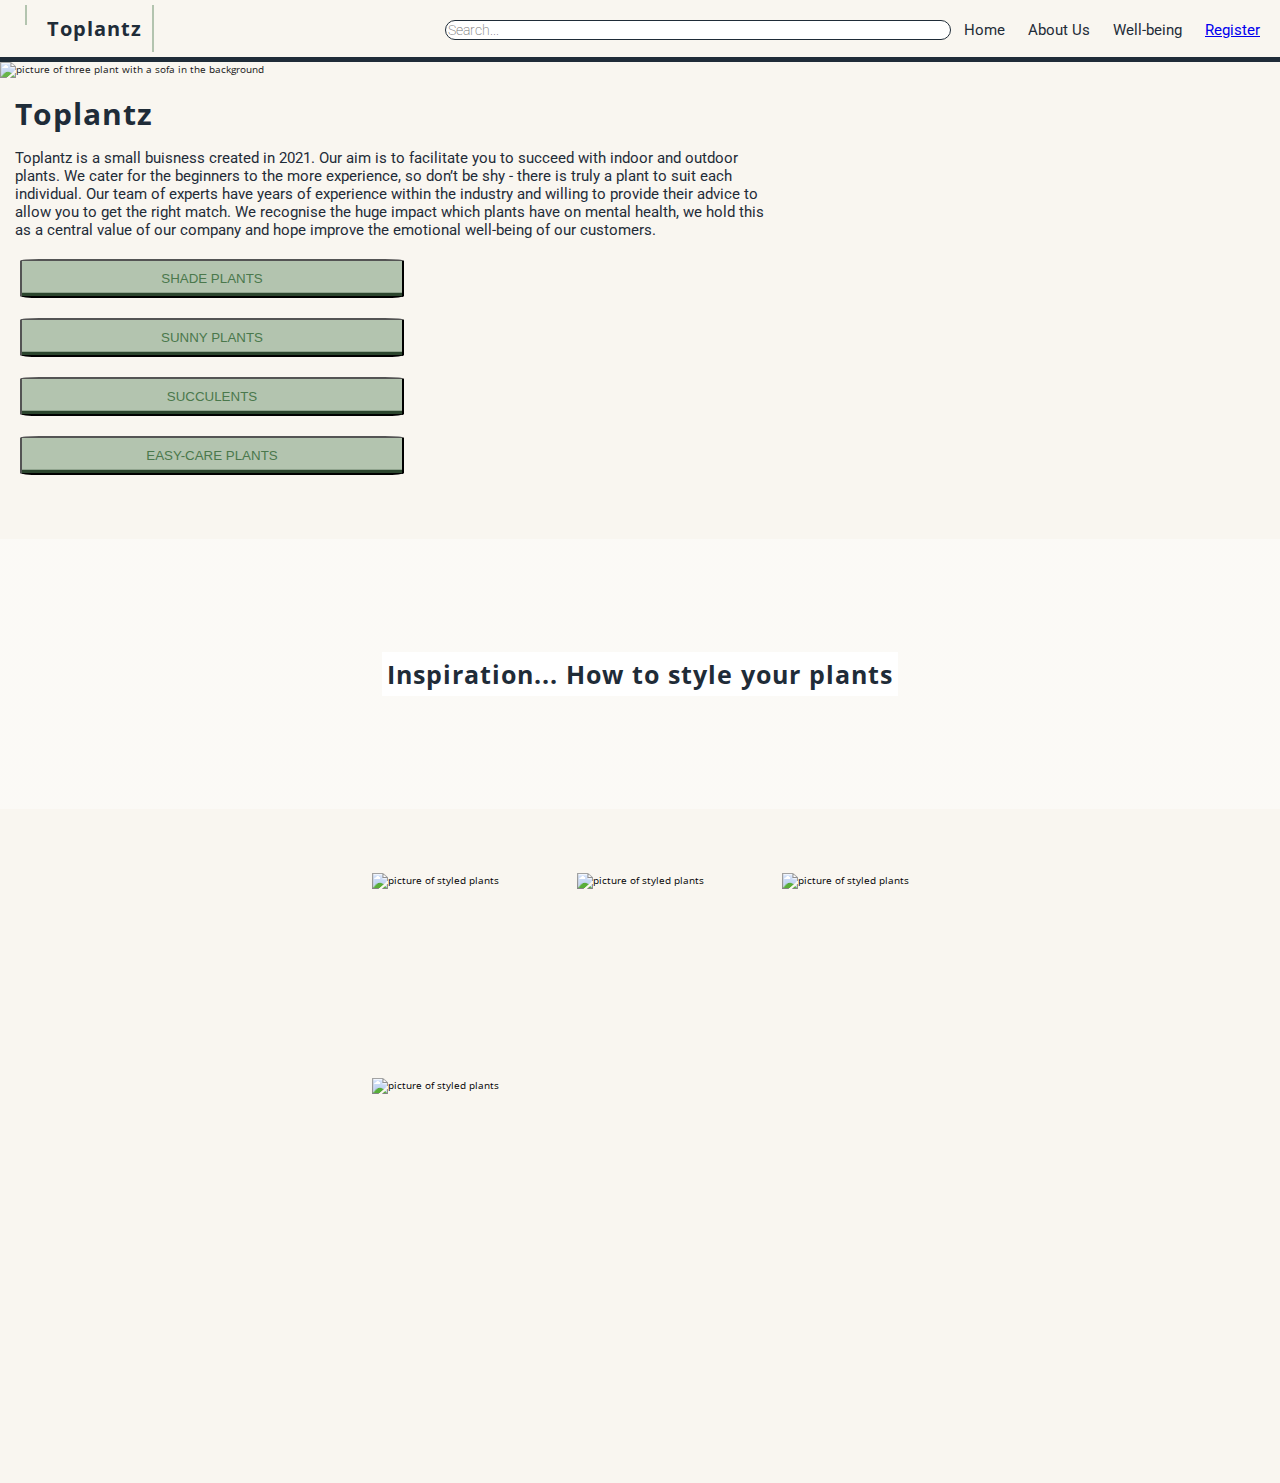
==== index.html @ 057f7f25 "update" ====
<!DOCTYPE html>
<html lang="en">
<head>
  <meta charset="UTF-8">
  <meta http-equiv="X-UA-Compatible" content="IE=edge">
  <meta name="viewport" content="width=device-width, initial-scale=1.0">
  <script src="index.js"></script>
  <script src="https://kit.fontawesome.com/288a4a188a.js" crossorigin="anonymous"></script>
  <link rel="stylesheet" href="index.css"/>
  <link rel="preconnect" href="https://fonts.googleapis.com">
  <link rel="preconnect" href="https://fonts.gstatic.com" crossorigin>
  <link href="https://fonts.googleapis.com/css2?family=Open+Sans:wght@700&family=Roboto:wght@300&display=swap" rel="stylesheet">
  <title>Topez Plant Homepage</title>
</head>
<body>
    <nav>
      <div class="navlist">
        <ul>
          <li><span class="fab fa-pagelines"></span></li>
          <li>Toplantz</li>
        </ul>
      </div>
      <div class="rightside">
        <input id="searchbar" type="text" placeholder="Search...">
        <span class="icon fas fa-sign-in-alt"></span>
        <span class="icon fas fa-info-circle"></span>
        <span class="nav-word">Home</span>
        <span class="nav-word">About Us</span>
        <span class="nav-word">Well-being</span>
        <span class="nav-word">
          <a href="./register form.html">Register</a>
          </span>
      </div>
    </nav>
    <main>
      <img class="homepagepic" src="images/homepage-pic7.jpg" alt="picture of three plant with a sofa in the background"/>
      <h1>Toplantz</h1>
      <p>
        Toplantz is a small buisness created in 2021. Our aim is to facilitate you to succeed with indoor and outdoor plants. We cater for the beginners to the more experience, so don’t be shy - there is truly a plant to suit each individual. Our team of experts have years of experience within the industry and willing to provide their advice to allow you to get the right match. We recognise the huge impact which plants have on mental health, we hold this as a central value of our company and hope improve the emotional well-being of our customers.
      </p>
      <button class="btn shade">Shade Plants</button>
      <button class="btn sunny">Sunny Plants</button>
      <button class="btn succulents">Succulents</button>
      <button class="btn easy care">Easy-care Plants</button>
      <section>
        <h2>Inspiration... How to style your plants</h2>
      </section>
      <div class="gallery">
        <div class="photo1"><img class src="images/gallery1.jpg" alt="picture of styled plants"/></div>
        <div class="photo2"><img src="images/gallery2.jpg" alt="picture of styled plants"/></div>
        <div class="photo3"><img src="images/gallery3.jpg" alt="picture of styled plants"/></div>
        <div class="photo4"><img src="images/gallery4.jpg" alt="picture of styled plants"/></div>
        <div class="photo5"><img src="images/gallery5.jpg" alt="picture of styled plants"/></div>
      </div>
    </main>
    <footer> 
    </footer>
</body>
</html>
---- index.css ----
html {
  font-size: 62.5%;
  font-family: "Open Sans", Arial, Helvetica, sans-serif;
}

body {
  margin: 0;
  background-color: #f9f6f0;
}

/* nav bar css mobile */
nav {
  overflow: auto;
  color: #1f2c38; 
  width: 100vw;
  position: sticky;
  margin: 0;
  border-bottom: 5px solid #1f2c38;
}

.navlist ul {
  margin: 0;
  padding: 0;
  list-style: none;
  font-size: 1.5rem;
  font-weight: 700;
}

.navlist ul li {
  float: left;
  padding: 4px;
  margin: 2px;
  text-align: center;
  display: block;
  letter-spacing: 1px;
}

.navlist ul li {
  border-right: solid 2px #b3c4af;
}

.rightside {
  float: right;
  padding: 5px;
}

#searchbar {
  border-radius: 25px;
  width: 80px;
  border: 1.5px solid #1f2c38;
  font-size: 1.4rem;
  margin-top: 10px;
  font-family: "roboto", 'Open Sans', 'Helvetica Neue', sans-serif;
  font-weight: 200;
}

.nav-word {
  font-family: "roboto", 'Open Sans', 'Helvetica Neue', sans-serif;
  color:  #1f2c38;
  font-size: 1.5rem;
  padding: 0 10px;
  transition: background-color .2s, color .2s;
  border-radius: 5px;

}

.icon {
  color: #1f2c38;
  display: inline-block;
  padding: 3px;
  font-size: 1.5rem;
  transition: background-color .2s, color .2s;

}

.icon:hover {
  background-color:rgb(19, 177, 129, 0.6);
  color: #1f2c38;
}

.nav-word {
  display: none;
}


.homepagepic {
  width: 100%;
  height: 20vh;
  object-fit: cover;
  opacity: 0.9;
}

h1 {
  color: #1f2c38;
  font-size: 3rem;
  margin: 15px;
  letter-spacing: 1px;
}

p {
  margin: 0 15px;
  font-size: 1.5rem;
  color: #1f2c38;
  width: 90vw;
  font-family: "roboto", 'Open Sans', 'Helvetica Neue', sans-serif;
  font-size: 1.5rem;
}

.btn {
  background-color: #b3c4af;
  padding: 5px;
  border-radius: 5%;
  display: block;
  margin: 10px;
  text-transform: uppercase;
  text-align: center;
  box-shadow: inset 0 -0.6em 0 -0.35em #2b452d;
  color: #4a784c;
  width: 30vw;
  transition: background-color .2s, color .2s;
  cursor: pointer;
}

.btn:hover {
  background-color: rgb(19, 177, 129, 0.6);
  color: #1f2c38;
}

h2 {
  background-color: white;
  color: #1f2c38;
  font-size: 2.5rem;
  padding: 5px;
  letter-spacing: 1px;
  text-align: center;
}

section {
  background-image: linear-gradient(
    to bottom, 
    rgba(255, 255, 255, 0.4),
    rgba(255, 255, 255, 0.4)
    ),
     url(images/sectionbackground.jpg);
  width: 100%;
  height: 20vh;
  background-size: cover;
  display: flex;
  margin: 5% 0;
  flex-direction: column;
  justify-content: center;
  align-items:center;
}

.gallery div img {
  height: 100%;
  width: 100%;
  object-fit: cover;
}

.gallery {
  display: grid;
  grid-template: repeat(3, 200px) / repeat(2, 200px);
  justify-content: center;
  grid-gap: 5px;
}

.photo5 {
  grid-column: 1 / 3;
  grid-row: 3 / 4;
}

@media screen and (min-width: 768px) {
  section {
  height: 30vh;
  margin: 5% 0;
}

/* nav bar css big screen */

.navlist ul {
  font-size: 2rem;
}

#searchbar {
  width: 500px;
  font-size: 1.4rem;
}

.rightside {
  padding: 10px;
}

.navlist ul li {
  padding: 10px;
  margin: 5px;
}

.nav-word {
  display: inline;
}

.nav-word:hover {
  background-color:rgb(19, 177, 129, 0.6);
  color: #1f2c38;

}

.icon {
 display: none;
}


p {
  width: 60vw;
}
  
.homepagepic {
  width: 100%;
  height: 60vh;
  object-fit: cover;
}

.gallery {
  display: grid;
  grid-template: repeat(3, 300px) / repeat (3, 400px);
  justify-content: center;
  grid-gap: 5px;
}

.photo1 {
  grid-column: 1 / 2;
  grid-row: 1 / 2;
}

.photo2 {
  grid-column: 2 / 3;
  grid-row: 1 / 2; 

}

.photo3 {
  grid-column: 3 / 4;
  grid-row: 1 / 3;
}

.photo4 {
  grid-column: 1 / 3;
  grid-row: 2 /3;
}

.photo5 {
  display: none;

}

.btn {
  padding: 10px;
  margin: 20px;
}

}
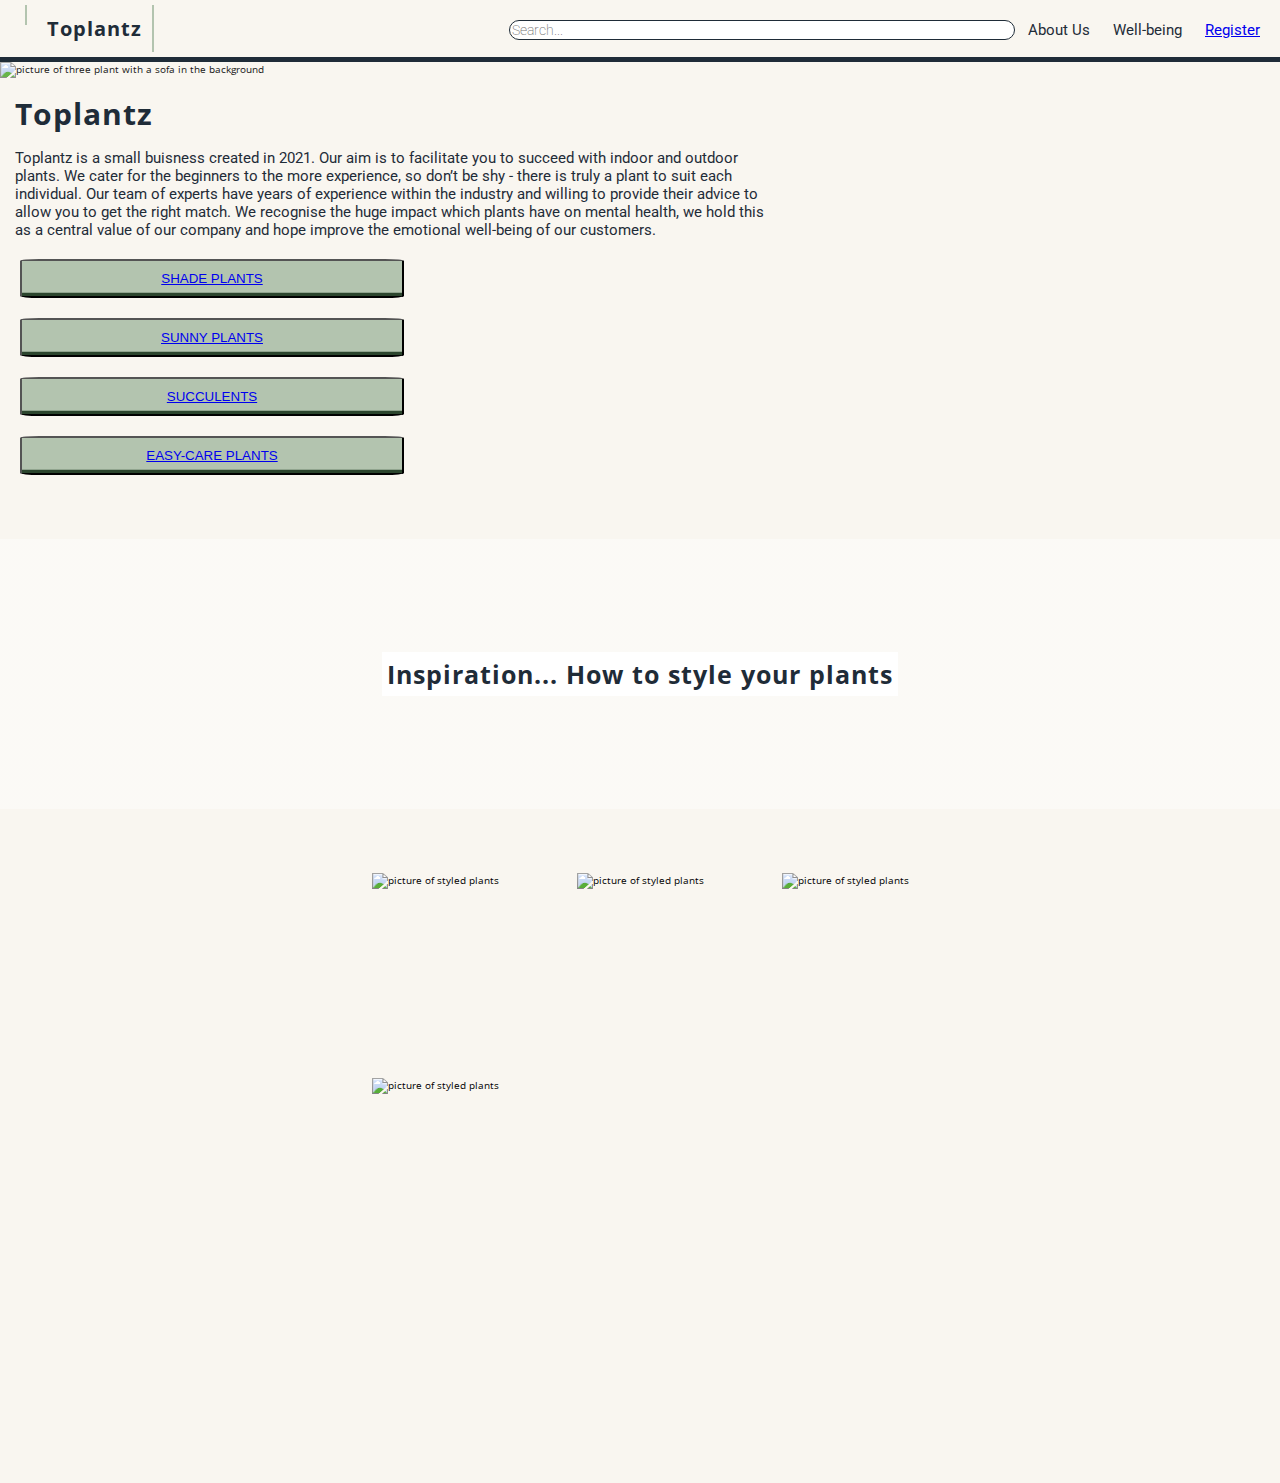
==== commit f50f7ca8: "fixing anchor tag" ====
--- a/index.html
+++ b/index.html
@@ -22,14 +22,13 @@
       </div>
       <div class="rightside">
         <input id="searchbar" type="text" placeholder="Search...">
-        <span class="icon fas fa-sign-in-alt"></span>
-        <span class="icon fas fa-info-circle"></span>
-        <span class="nav-word">Home</span>
+      <a href="">  <span class="icon fas fa-info-circle"></span></a>
+        <span class="icon far fa-heart"></span>
+      <a href="./register form.html">  <span class="icon fas fa-sign-in-alt"></span></a>
         <span class="nav-word">About Us</span>
         <span class="nav-word">Well-being</span>
-        <span class="nav-word">
-          <a href="./register form.html">Register</a>
-          </span>
+        <span class="nav-word"><a href="./register form.html">Register</a>
+            </span>
       </div>
     </nav>
     <main>
@@ -38,10 +37,11 @@
       <p>
         Toplantz is a small buisness created in 2021. Our aim is to facilitate you to succeed with indoor and outdoor plants. We cater for the beginners to the more experience, so don’t be shy - there is truly a plant to suit each individual. Our team of experts have years of experience within the industry and willing to provide their advice to allow you to get the right match. We recognise the huge impact which plants have on mental health, we hold this as a central value of our company and hope improve the emotional well-being of our customers.
       </p>
-      <button class="btn shade">Shade Plants</button>
-      <button class="btn sunny">Sunny Plants</button>
-      <button class="btn succulents">Succulents</button>
-      <button class="btn easy care">Easy-care Plants</button>
+      <a href=""></a>
+      <button class="btn shade"><a href="./InfoPagesCode/HTML/shadePlants.html">Shade Plants</a></button>
+      <button class="btn sunny"><a href="./InfoPagesCode/HTML/sunPlants.html">Sunny Plants</a></button>
+      <button class="btn succulents"><a href="./InfoPagesCode/HTML/succulentPlants.html">Succulents</a></button>
+      <button class="btn easy care"><a href="./InfoPagesCode/HTML/easyPlants.html">Easy-care Plants</a></button>
       <section>
         <h2>Inspiration... How to style your plants</h2>
       </section>
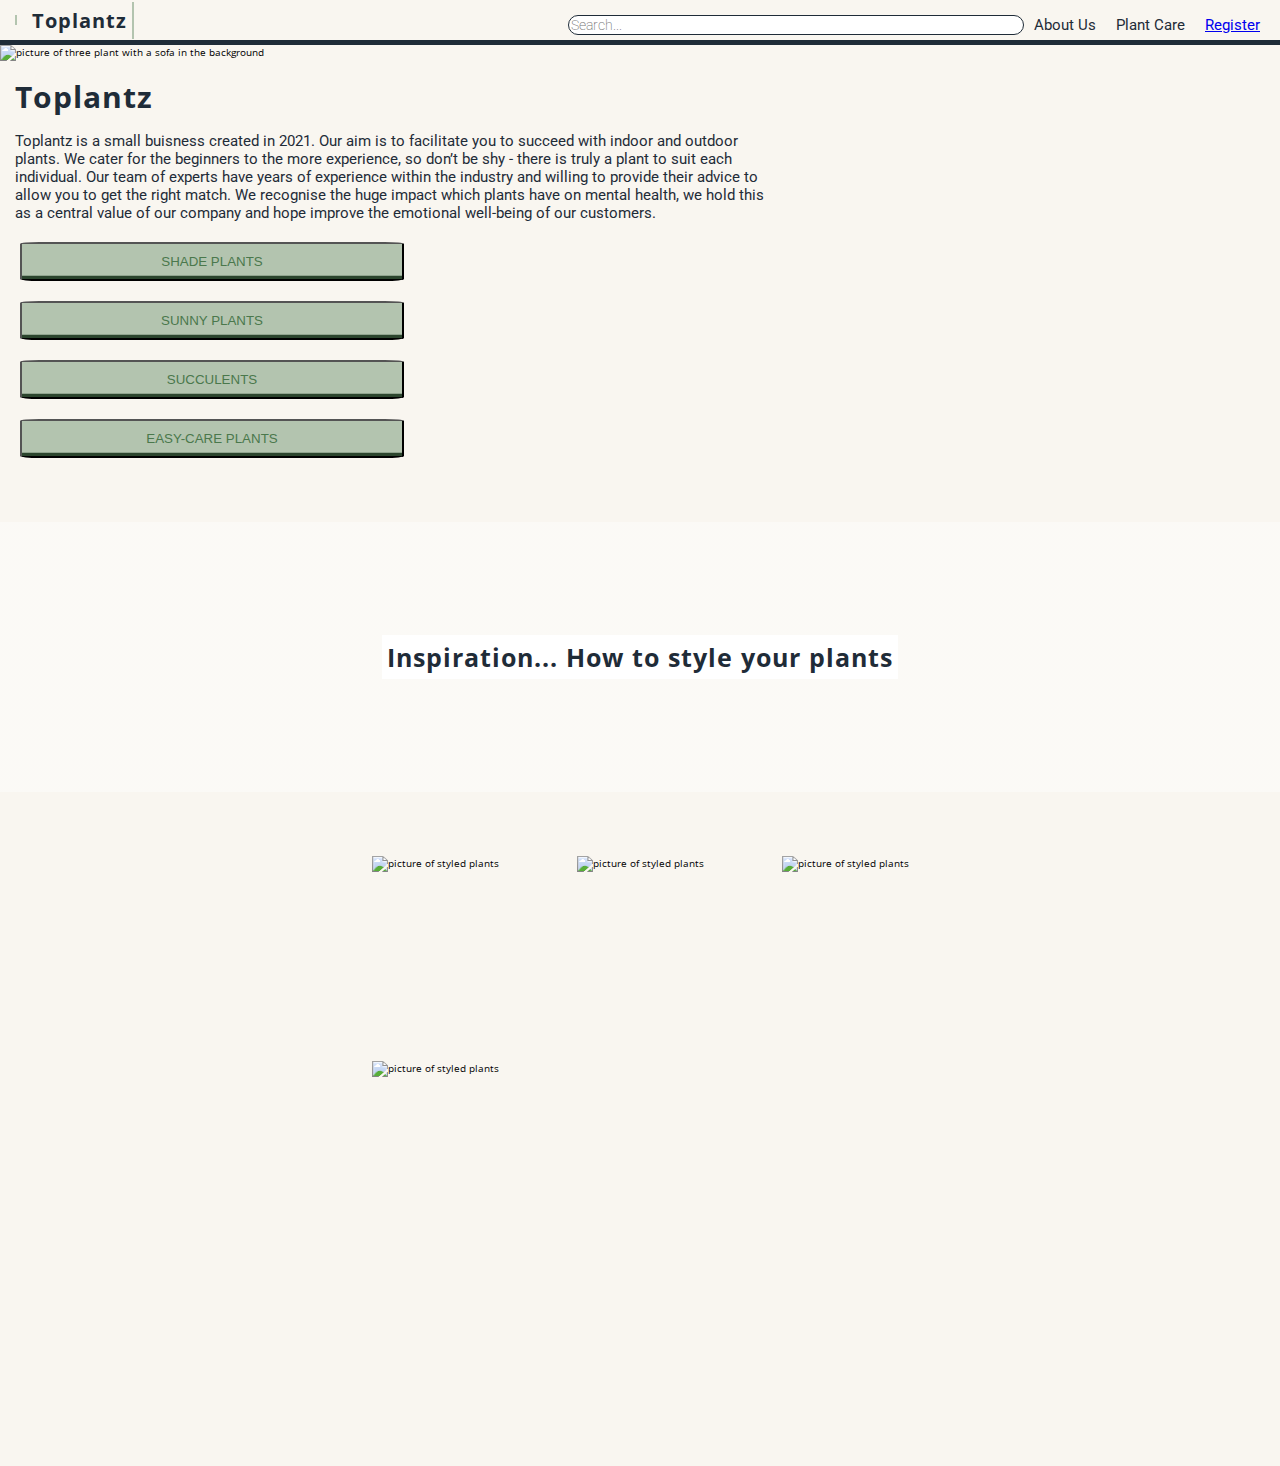
==== commit b917cdab: "update miah" ====
--- a/index.html
+++ b/index.html
@@ -4,7 +4,6 @@
   <meta charset="UTF-8">
   <meta http-equiv="X-UA-Compatible" content="IE=edge">
   <meta name="viewport" content="width=device-width, initial-scale=1.0">
-  <script src="index.js"></script>
   <script src="https://kit.fontawesome.com/288a4a188a.js" crossorigin="anonymous"></script>
   <link rel="stylesheet" href="index.css"/>
   <link rel="preconnect" href="https://fonts.googleapis.com">
@@ -21,14 +20,23 @@
         </ul>
       </div>
       <div class="rightside">
-        <input id="searchbar" type="text" placeholder="Search...">
-      <a href="">  <span class="icon fas fa-info-circle"></span></a>
-        <span class="icon far fa-heart"></span>
-      <a href="./register form.html">  <span class="icon fas fa-sign-in-alt"></span></a>
+        <div class="search">
+          <input id="search-input" type="text" placeholder="Search..." onKeyUp="searchFunction()">
+          <div class="search-results">
+            <ul>
+              <li>Shade Plants</li>
+              <li>Sunny Plants</li>
+              <li>Succulents</li>
+              <li>Easy-care Plants</li>
+            </ul>
+          </div>
+        </div>
+        <span class="icon fas fa-info-circle"></span>
+        <span class="icon fas fa-leaf"></span>
+        <span class="icon fas fa-sign-in-alt"></span>
         <span class="nav-word">About Us</span>
-        <span class="nav-word">Well-being</span>
-        <span class="nav-word"><a href="./register form.html">Register</a>
-            </span>
+        <span class="nav-word">Plant Care</span>
+        <span class="nav-word"><a href="./register form.html">Register</a></span>
       </div>
     </nav>
     <main>
@@ -37,11 +45,10 @@
       <p>
         Toplantz is a small buisness created in 2021. Our aim is to facilitate you to succeed with indoor and outdoor plants. We cater for the beginners to the more experience, so don’t be shy - there is truly a plant to suit each individual. Our team of experts have years of experience within the industry and willing to provide their advice to allow you to get the right match. We recognise the huge impact which plants have on mental health, we hold this as a central value of our company and hope improve the emotional well-being of our customers.
       </p>
-      <a href=""></a>
-      <button class="btn shade"><a href="./InfoPagesCode/HTML/shadePlants.html">Shade Plants</a></button>
-      <button class="btn sunny"><a href="./InfoPagesCode/HTML/sunPlants.html">Sunny Plants</a></button>
-      <button class="btn succulents"><a href="./InfoPagesCode/HTML/succulentPlants.html">Succulents</a></button>
-      <button class="btn easy care"><a href="./InfoPagesCode/HTML/easyPlants.html">Easy-care Plants</a></button>
+      <button class="btn shade">Shade Plants</button>
+      <button class="btn sunny">Sunny Plants</button>
+      <button class="btn succulents">Succulents</button>
+      <button class="btn easy care">Easy-care Plants</button>
       <section>
         <h2>Inspiration... How to style your plants</h2>
       </section>
@@ -55,5 +62,6 @@
     </main>
     <footer> 
     </footer>
+    <script src="index.js"></script>
 </body>
 </html>
--- a/index.css
+++ b/index.css
@@ -8,14 +8,22 @@
   background-color: #f9f6f0;
 }
 
-/* nav bar css mobile */
+/* nav bar css mobile/general */
 nav {
-  overflow: auto;
   color: #1f2c38; 
   width: 100vw;
   position: sticky;
   margin: 0;
+  height: 40px;
   border-bottom: 5px solid #1f2c38;
+  display: flex;
+  flex-direction: row;
+  justify-content: space-between;
+  align-items: center;
+}
+
+.navlist {
+  flex: 1;
 }
 
 .navlist ul {
@@ -24,29 +32,33 @@
   list-style: none;
   font-size: 1.5rem;
   font-weight: 700;
+  display: flex;
+  flex-direction: row;
+  justify-content: flex-start;
+  align-items: center;
 }
 
 .navlist ul li {
-  float: left;
   padding: 4px;
   margin: 2px;
   text-align: center;
-  display: block;
   letter-spacing: 1px;
-}
-
-.navlist ul li {
   border-right: solid 2px #b3c4af;
 }
 
 .rightside {
-  float: right;
-  padding: 5px;
-}
-
-#searchbar {
+  display: flex;
+  flex-direction: row;
+  justify-content: flex-end;
+  align-items: baseline;
+  width: 500px;
+  padding: 5px;
+  flex: 4;
+}
+
+#search-input {
   border-radius: 25px;
-  width: 80px;
+  width: 70px;
   border: 1.5px solid #1f2c38;
   font-size: 1.4rem;
   margin-top: 10px;
@@ -67,7 +79,7 @@
 .icon {
   color: #1f2c38;
   display: inline-block;
-  padding: 3px;
+  padding: 7px 5px;
   font-size: 1.5rem;
   transition: background-color .2s, color .2s;
 
@@ -81,13 +93,57 @@
 .nav-word {
   display: none;
 }
+/* end of nav bar css mobile */
+
+/* search bar css mobile */
+.search {
+  position: relative;
+  font-family: "roboto", 'Open Sans', 'Helvetica Neue', sans-serif;
+  color:  #1f2c38;
+  font-size: 1.5rem;
+
+}
+.search-results {
+  display: none;
+  position: absolute;
+  font-family: "roboto", 'Open Sans', 'Helvetica Neue', sans-serif;
+  color:  #1f2c38;
+  font-size: 1.3rem;
+  background-color:white;
+  width: 100%;
+  border-radius: 10px;
+}
+
+.search:hover .search-results {
+  display: block;
+}
+
+.search-results ul {
+  padding: 2px;
+  margin: 0;
+}
+
+.search-results li {
+  list-style: none;
+  text-align: left;
+  padding: 2px;
+}
+
+.search-results li:hover {
+  background-color: rgb(19, 177, 129, 0.6);
+  transition: background-color .2s, color .2s;
+  cursor: pointer;
+  border-radius: 5px;
+}
+
+
+/* end of search bar css mobile */
 
 
 .homepagepic {
   width: 100%;
   height: 20vh;
   object-fit: cover;
-  opacity: 0.9;
 }
 
 h1 {
@@ -171,6 +227,7 @@
 }
 
 @media screen and (min-width: 768px) {
+
   section {
   height: 30vh;
   margin: 5% 0;
@@ -182,8 +239,8 @@
   font-size: 2rem;
 }
 
-#searchbar {
-  width: 500px;
+#search-input {
+  width: 450px;
   font-size: 1.4rem;
 }
 
@@ -192,7 +249,7 @@
 }
 
 .navlist ul li {
-  padding: 10px;
+  padding: 5px;
   margin: 5px;
 }
 
@@ -210,6 +267,20 @@
  display: none;
 }
 
+/* end of nav bar css big screen */
+
+
+
+/* search bar css big screen */
+
+.search-results {
+  font-size: 1.5rem;
+  padding: 5px;
+
+}
+  
+
+/* end of search bar big screen css */
 
 p {
   width: 60vw;
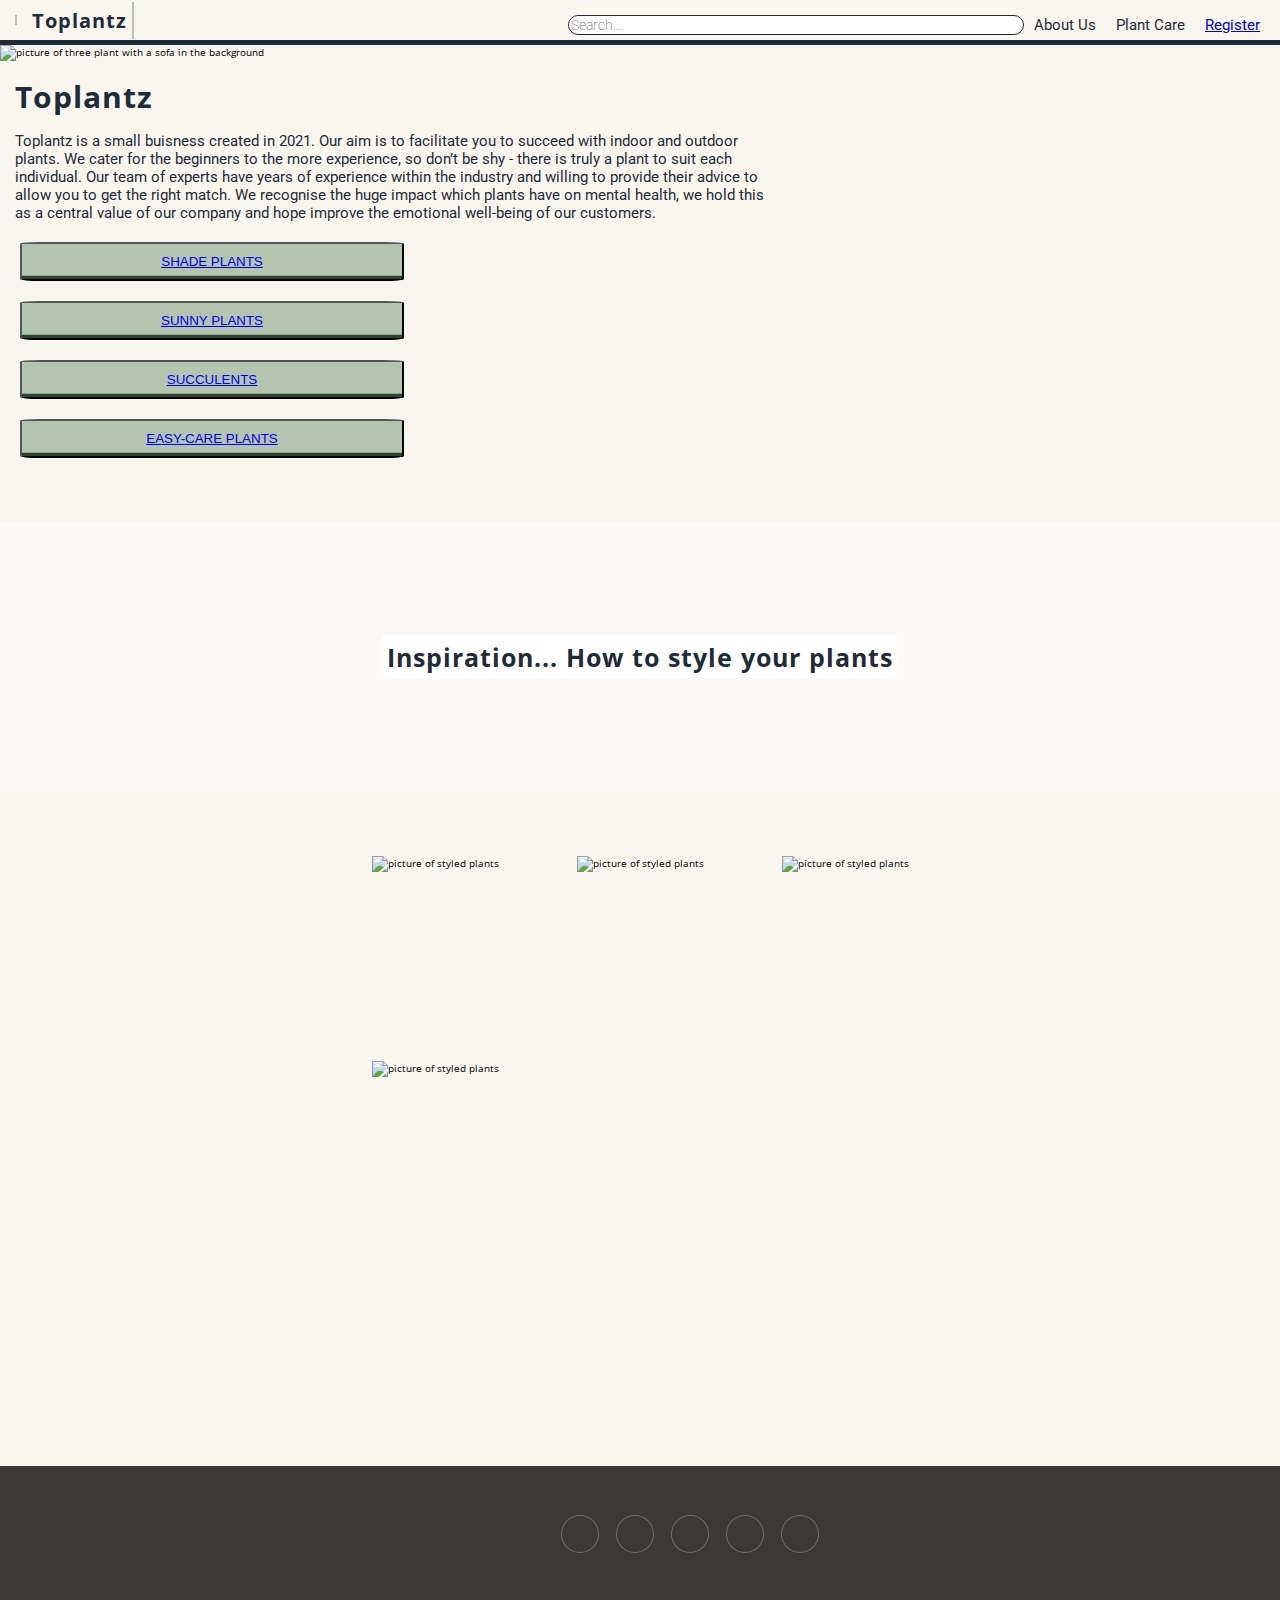
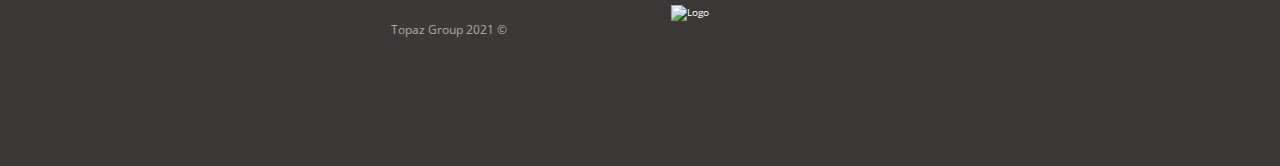
==== commit c1a5bf54: "Merge branch 'main' of https://github.com/miahbates/cfg-final-project into main" ====
--- a/index.html
+++ b/index.html
@@ -31,9 +31,9 @@
             </ul>
           </div>
         </div>
-        <span class="icon fas fa-info-circle"></span>
+        <a href=""><span class="icon fas fa-info-circle"></span></a>
         <span class="icon fas fa-leaf"></span>
-        <span class="icon fas fa-sign-in-alt"></span>
+        <a href="./register form.html"><span class="icon fas fa-sign-in-alt"></span></a>
         <span class="nav-word">About Us</span>
         <span class="nav-word">Plant Care</span>
         <span class="nav-word"><a href="./register form.html">Register</a></span>
@@ -45,10 +45,11 @@
       <p>
         Toplantz is a small buisness created in 2021. Our aim is to facilitate you to succeed with indoor and outdoor plants. We cater for the beginners to the more experience, so don’t be shy - there is truly a plant to suit each individual. Our team of experts have years of experience within the industry and willing to provide their advice to allow you to get the right match. We recognise the huge impact which plants have on mental health, we hold this as a central value of our company and hope improve the emotional well-being of our customers.
       </p>
-      <button class="btn shade">Shade Plants</button>
-      <button class="btn sunny">Sunny Plants</button>
-      <button class="btn succulents">Succulents</button>
-      <button class="btn easy care">Easy-care Plants</button>
+      <a href=""></a>
+      <button class="btn shade"><a href="./InfoPagesCode/HTML/shadePlants.html">Shade Plants</a></button>
+      <button class="btn sunny"><a href="./InfoPagesCode/HTML/sunPlants.html">Sunny Plants</a></button>
+      <button class="btn succulents"><a href="./InfoPagesCode/HTML/succulentPlants.html">Succulents</a></button>
+      <button class="btn easy care"><a href="./InfoPagesCode/HTML/easyPlants.html">Easy-care Plants</a></button>
       <section>
         <h2>Inspiration... How to style your plants</h2>
       </section>
@@ -61,6 +62,17 @@
       </div>
     </main>
     <footer> 
+        <div class="col item social">
+          <a href="https://www.facebook.com/" target="_blank"><i class="fab fa-facebook"></i></a>
+          <a href="https://twitter.com/?lang=en-gb" target="_blank"><i class="fab fa-twitter"></i></a>
+          <a href="https://github.com/" target="_blank"><i class="fab fa-github"></i></a>
+          <a href="https://www.instagram.com/" target="_blank"><i class="fab fa-instagram"></i></i></a>
+          <a href="https://www.linkedin.com/" target="_blank"><i class="fab fa-linkedin-in"></i></i></a>
+        </div>
+      <img src="./InfoPagesCode/imagesLogo/Toplantz_free-file.png" alt="Logo" height="100px">
+      </div>
+      <p class="copyright">Topaz Group 2021 © </p>
+      </div>
     </footer>
     <script src="index.js"></script>
 </body>
--- a/index.css
+++ b/index.css
@@ -221,6 +221,47 @@
   grid-gap: 5px;
 }
 
+
+footer {
+  background-color: rgba(0, 0, 0, 0.767);
+  text-align: center;
+  color: seashell;
+  width: 100%;
+  height: 200px;
+  padding: 50px;
+  border: 10px;
+  margin: auto; 
+  color: white;
+  }
+
+.item.social>a {
+  font-size: 20px;
+  width: 36px;
+  height: 36px;
+  line-height: 36px;
+  display: inline-block;
+  text-align: center;
+  border-radius: 50%;
+  box-shadow: 0 0 0 1px rgba(255, 255, 255, 0.4);
+  margin: 0 8px;
+  margin-bottom: 50px;
+  color: #fff;
+  opacity: 0.65;
+}
+
+.item.social>a:hover {
+  opacity: 1;
+}
+
+.copyright {
+  color: rgb(224, 217, 210);
+  font-family: 'Open Sans', sans-serif;
+  font-size: 12px;
+  opacity: 0.7;
+  text-align: center;
+}
+
+
 .photo5 {
   grid-column: 1 / 3;
   grid-row: 3 / 4;
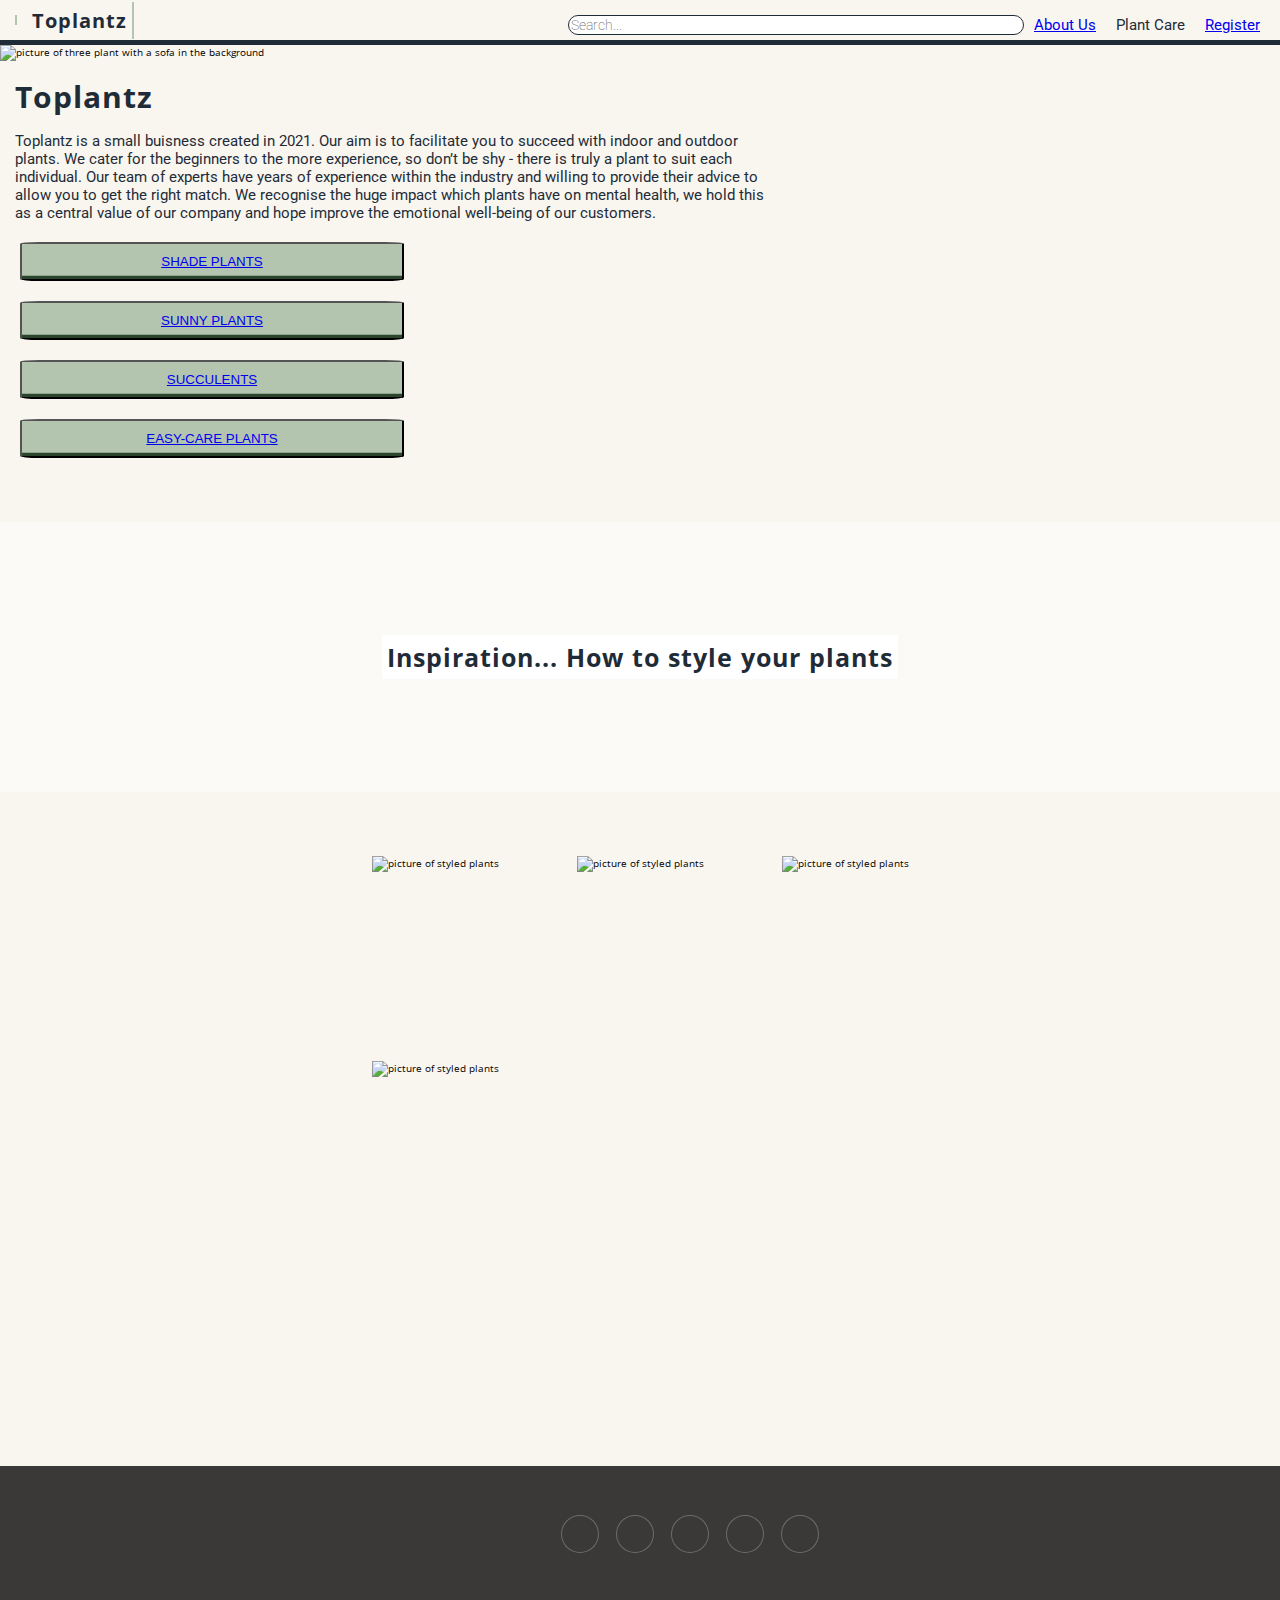
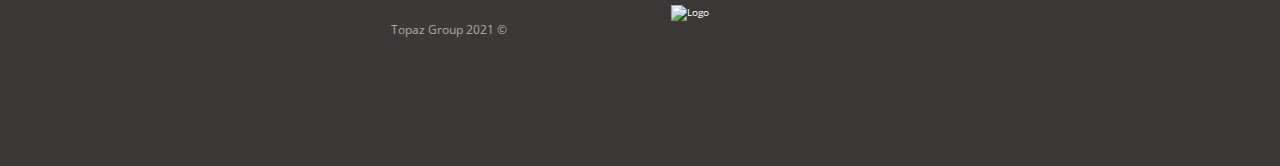
==== commit ece74ae3: "linking to home page" ====
--- a/index.html
+++ b/index.html
@@ -34,7 +34,7 @@
         <a href=""><span class="icon fas fa-info-circle"></span></a>
         <span class="icon fas fa-leaf"></span>
         <a href="./register form.html"><span class="icon fas fa-sign-in-alt"></span></a>
-        <span class="nav-word">About Us</span>
+        <span class="nav-word"><a href="./aboutUs forlder/aboutUs.html">About Us</a></span>
         <span class="nav-word">Plant Care</span>
         <span class="nav-word"><a href="./register form.html">Register</a></span>
       </div>
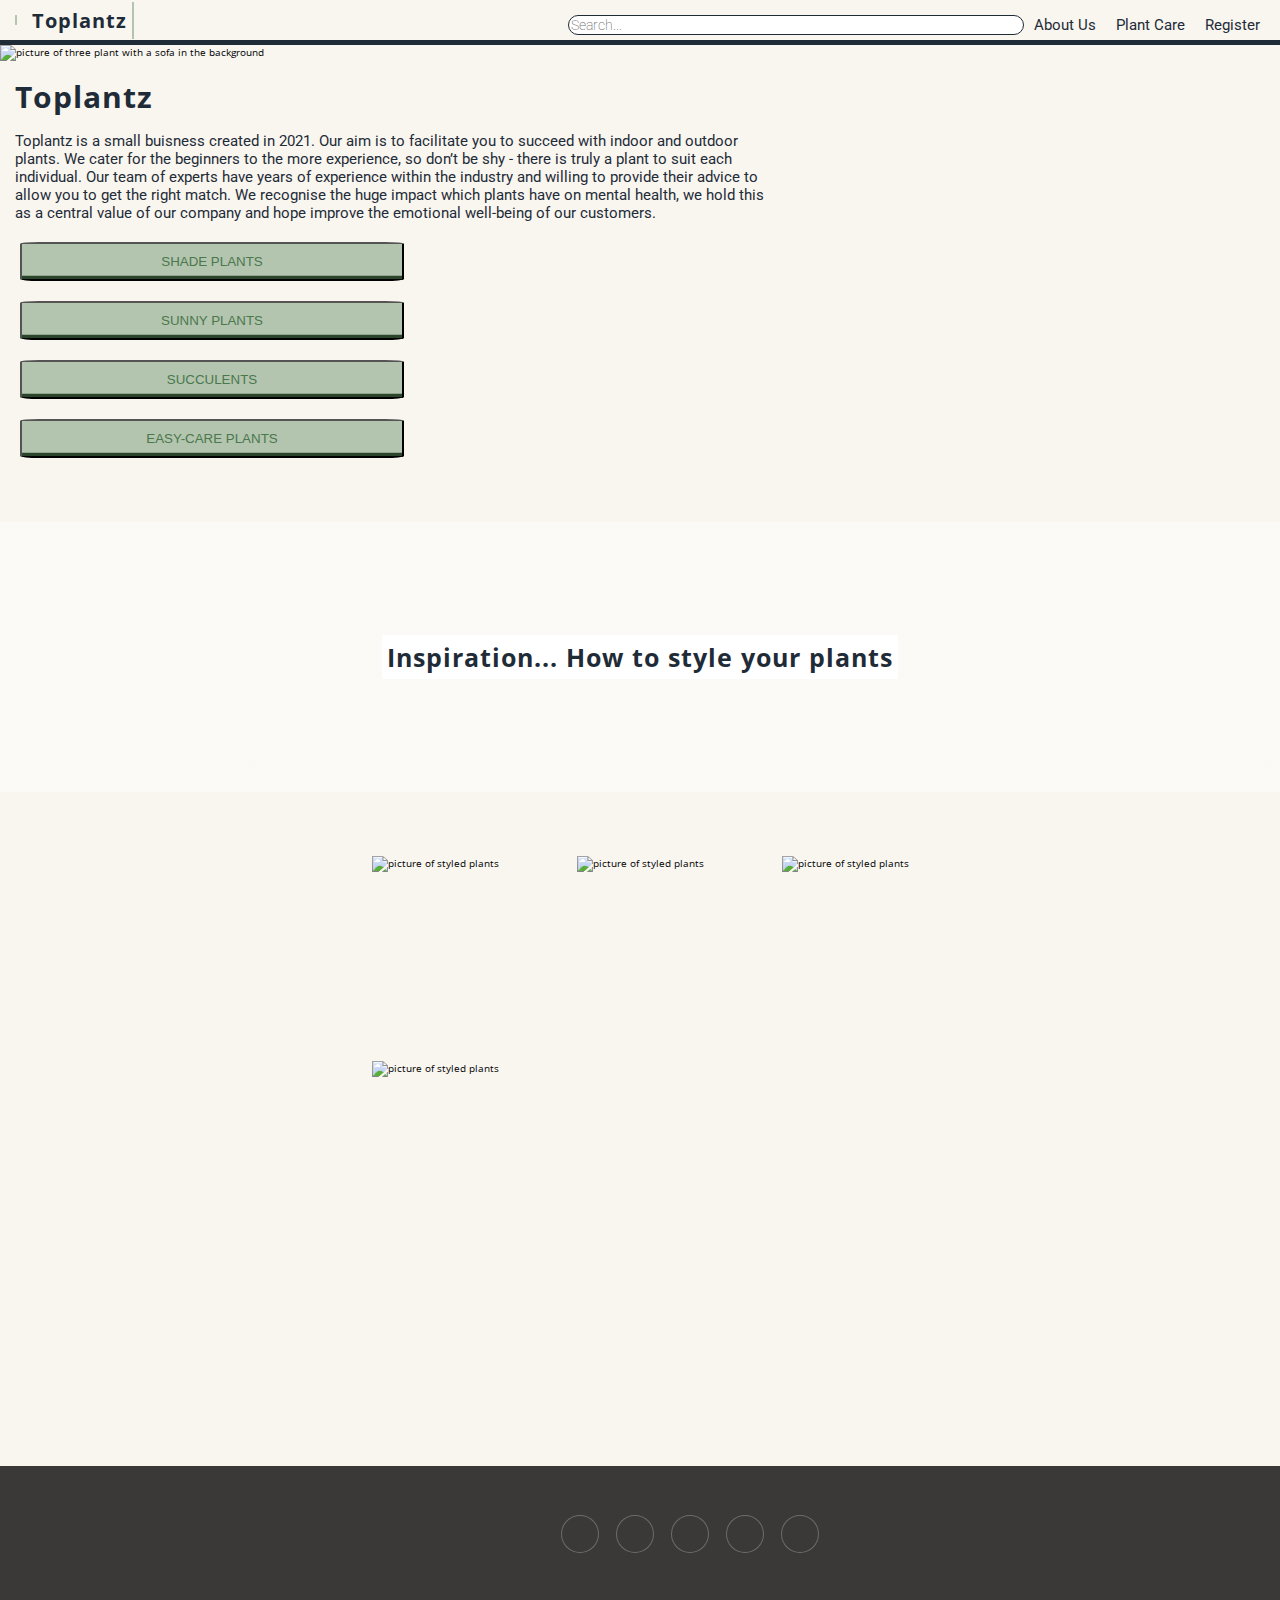
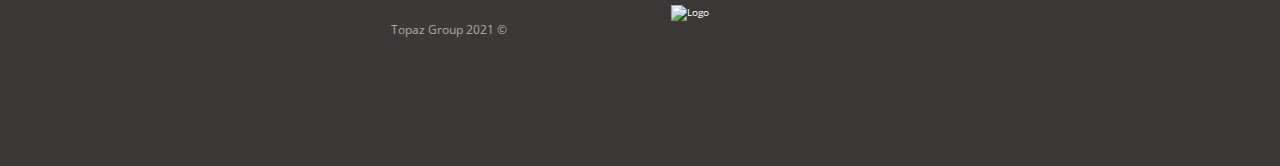
==== commit 7ffcc611: "linking pages to searchbar and the logo" ====
--- a/index.html
+++ b/index.html
@@ -15,8 +15,8 @@
     <nav>
       <div class="navlist">
         <ul>
-          <li><span class="fab fa-pagelines"></span></li>
-          <li>Toplantz</li>
+         <a href="./index.html"> <li><span class="fab fa-pagelines"></span></li></a>
+         <a href="./index.html"> <li>Toplantz</li></a>
         </ul>
       </div>
       <div class="rightside">
@@ -24,14 +24,14 @@
           <input id="search-input" type="text" placeholder="Search..." onKeyUp="searchFunction()">
           <div class="search-results">
             <ul>
-              <li>Shade Plants</li>
-              <li>Sunny Plants</li>
-              <li>Succulents</li>
-              <li>Easy-care Plants</li>
+            <a href="./InfoPagesCode/HTML/shadePlants.html"> <li>Shade Plants</li></a> 
+             <a href="./InfoPagesCode/HTML/sunPlants.html"><li>Sunny Plants</li></a> 
+            <a href="./InfoPagesCode/HTML/succulentPlants.html"><li>Succulents</li></a>
+            <a href="./InfoPagesCode/HTML/easyPlants.html"><li>Easy-care Plants</li></a> 
             </ul>
           </div>
         </div>
-        <a href=""><span class="icon fas fa-info-circle"></span></a>
+        <a href="./aboutUs forlder/aboutUs.html"><span class="icon fas fa-info-circle"></span></a>
         <span class="icon fas fa-leaf"></span>
         <a href="./register form.html"><span class="icon fas fa-sign-in-alt"></span></a>
         <span class="nav-word"><a href="./aboutUs forlder/aboutUs.html">About Us</a></span>
--- a/index.css
+++ b/index.css
@@ -136,9 +136,7 @@
   border-radius: 5px;
 }
 
-
 /* end of search bar css mobile */
-
 
 .homepagepic {
   width: 100%;
@@ -221,7 +219,17 @@
   grid-gap: 5px;
 }
 
-
+.photo5 {
+  grid-column: 1 / 3;
+  grid-row: 3 / 4;
+}
+
+a {
+  text-decoration: none; 
+  color:inherit;
+}
+
+/*here is the footer design*/
 footer {
   background-color: rgba(0, 0, 0, 0.767);
   text-align: center;
@@ -258,17 +266,10 @@
   font-family: 'Open Sans', sans-serif;
   font-size: 12px;
   opacity: 0.7;
-  text-align: center;
-}
-
-
-.photo5 {
-  grid-column: 1 / 3;
-  grid-row: 3 / 4;
-}
+}
+
 
 @media screen and (min-width: 768px) {
-
   section {
   height: 30vh;
   margin: 5% 0;
@@ -319,7 +320,6 @@
   padding: 5px;
 
 }
-  
 
 /* end of search bar big screen css */
 
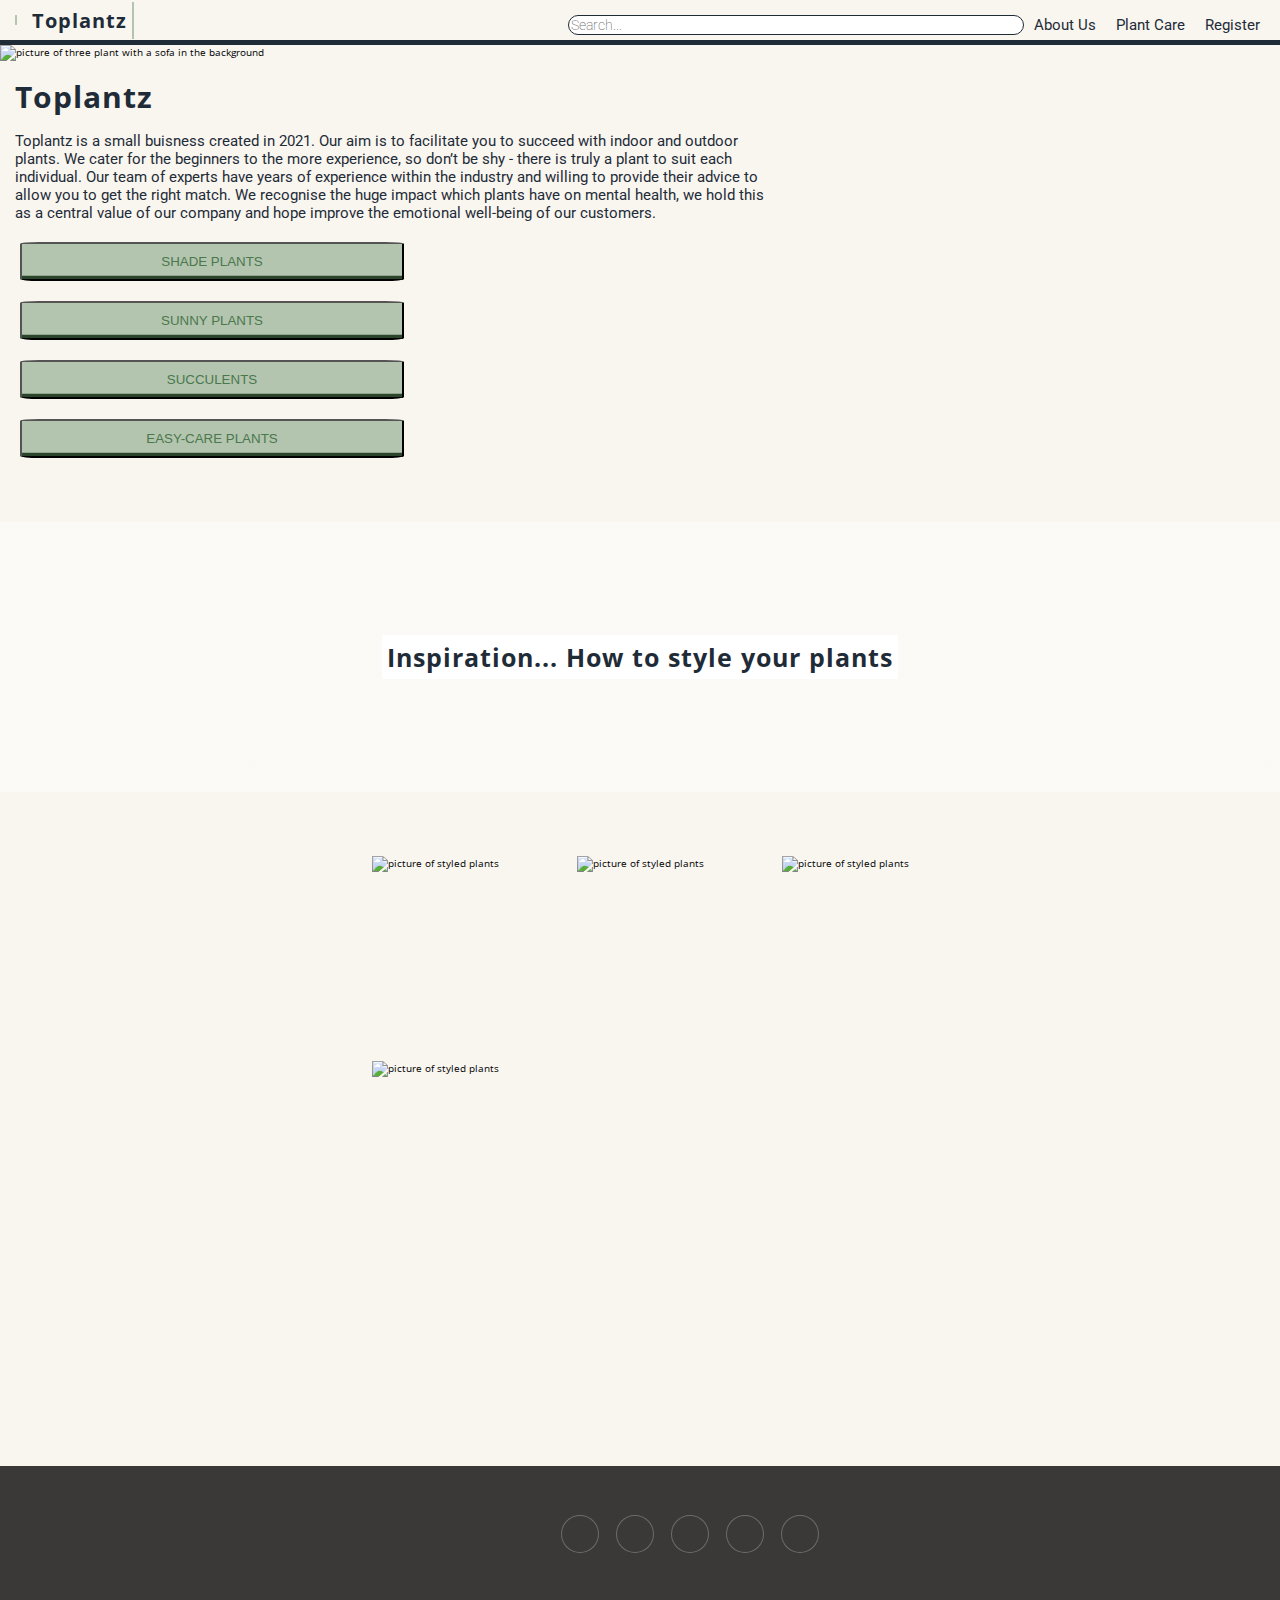
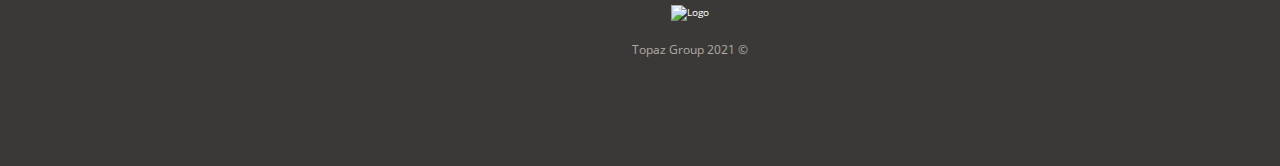
==== commit 7d85de88: "update js" ====
--- a/index.html
+++ b/index.html
@@ -27,7 +27,7 @@
             <a href="./InfoPagesCode/HTML/shadePlants.html"> <li>Shade Plants</li></a> 
              <a href="./InfoPagesCode/HTML/sunPlants.html"><li>Sunny Plants</li></a> 
             <a href="./InfoPagesCode/HTML/succulentPlants.html"><li>Succulents</li></a>
-            <a href="./InfoPagesCode/HTML/easyPlants.html"><li>Easy-care Plants</li></a> 
+            <a href="./InfoPagesCode/HTML/easyPlants.html"><li>Easy care Plants</li></a> 
             </ul>
           </div>
         </div>
--- a/index.css
+++ b/index.css
@@ -266,6 +266,12 @@
   font-family: 'Open Sans', sans-serif;
   font-size: 12px;
   opacity: 0.7;
+  margin: auto;
+}
+
+.copyright {
+  padding: 20px;
+  margin: 0 auto;
 }
 
 
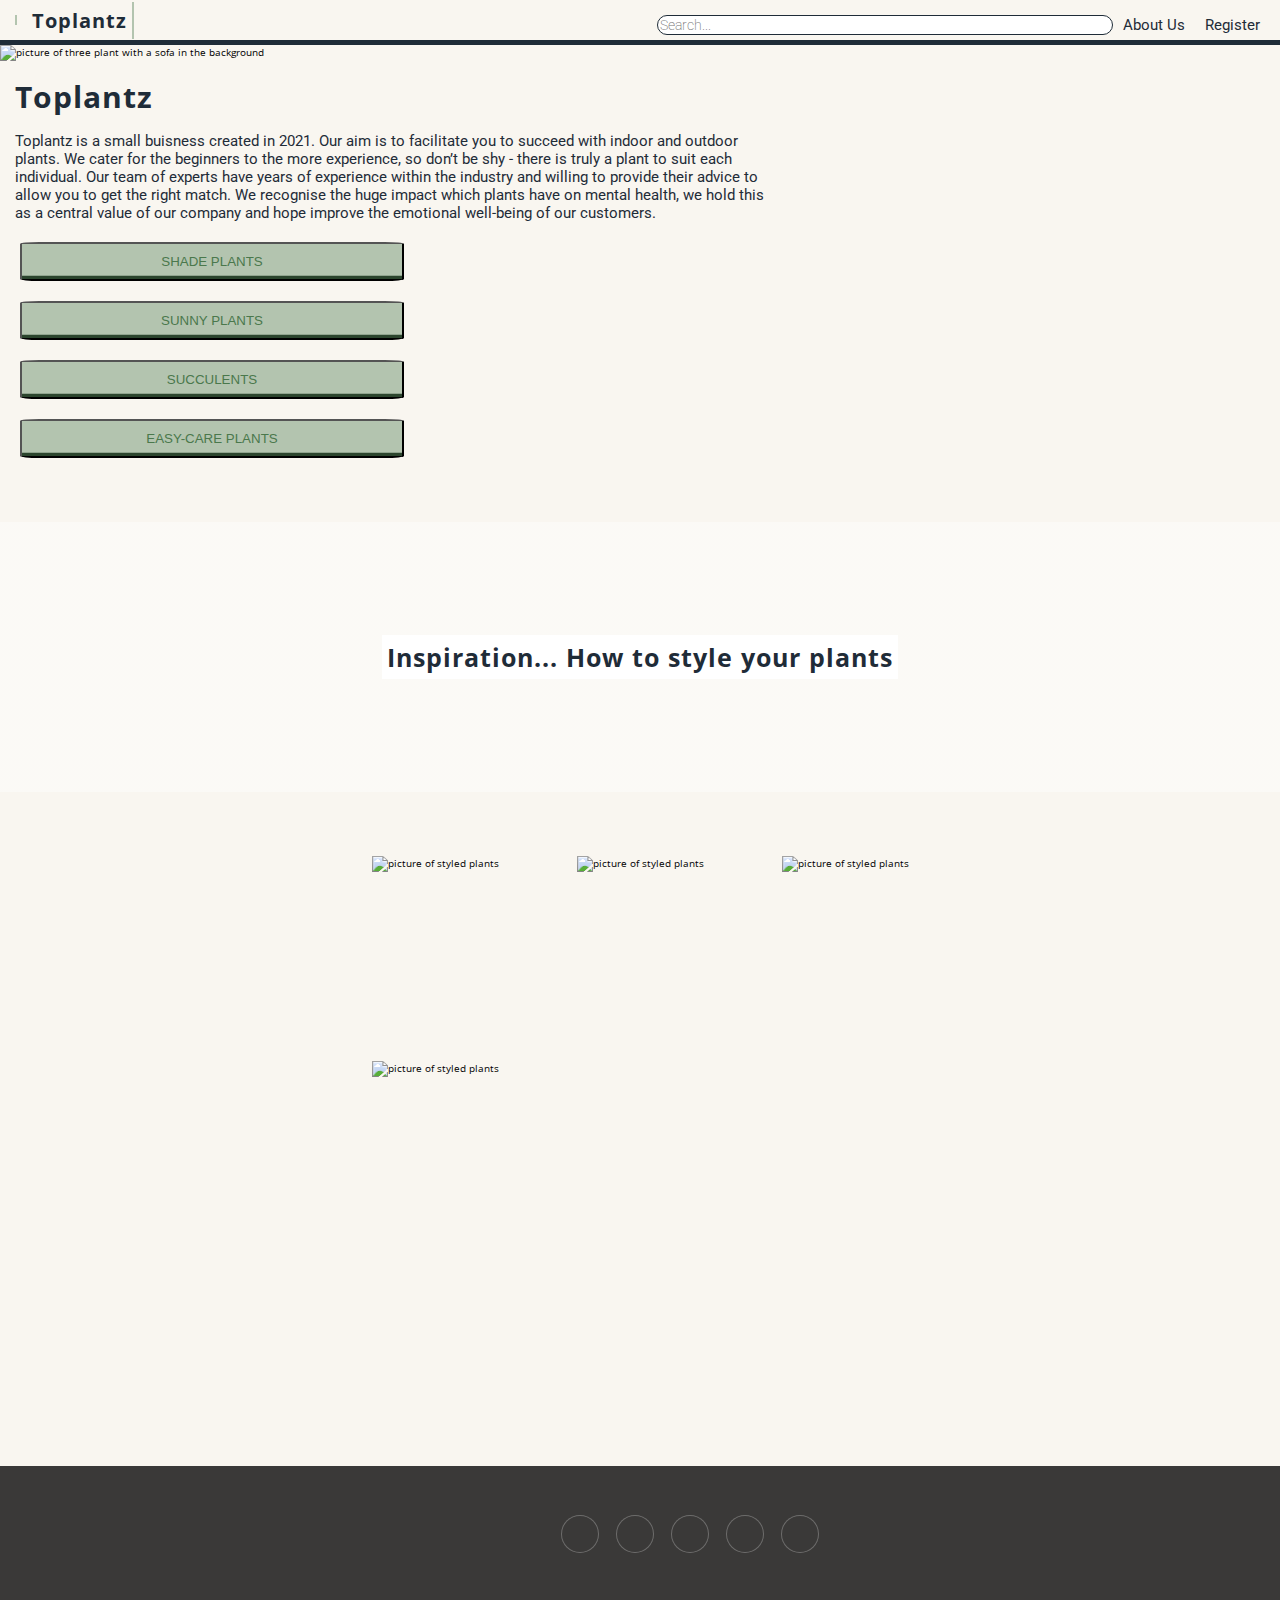
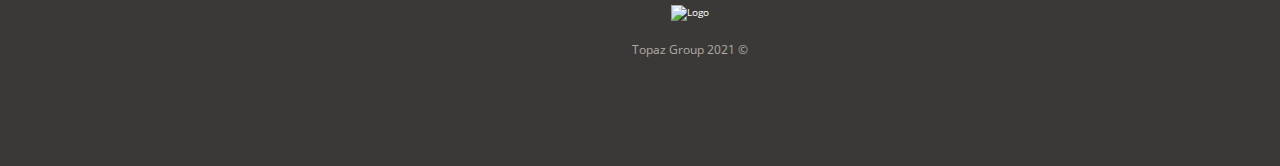
==== commit d871bf15: "took out plant" ====
--- a/index.html
+++ b/index.html
@@ -32,10 +32,8 @@
           </div>
         </div>
         <a href="./aboutUs forlder/aboutUs.html"><span class="icon fas fa-info-circle"></span></a>
-        <span class="icon fas fa-leaf"></span>
         <a href="./register form.html"><span class="icon fas fa-sign-in-alt"></span></a>
         <span class="nav-word"><a href="./aboutUs forlder/aboutUs.html">About Us</a></span>
-        <span class="nav-word">Plant Care</span>
         <span class="nav-word"><a href="./register form.html">Register</a></span>
       </div>
     </nav>
